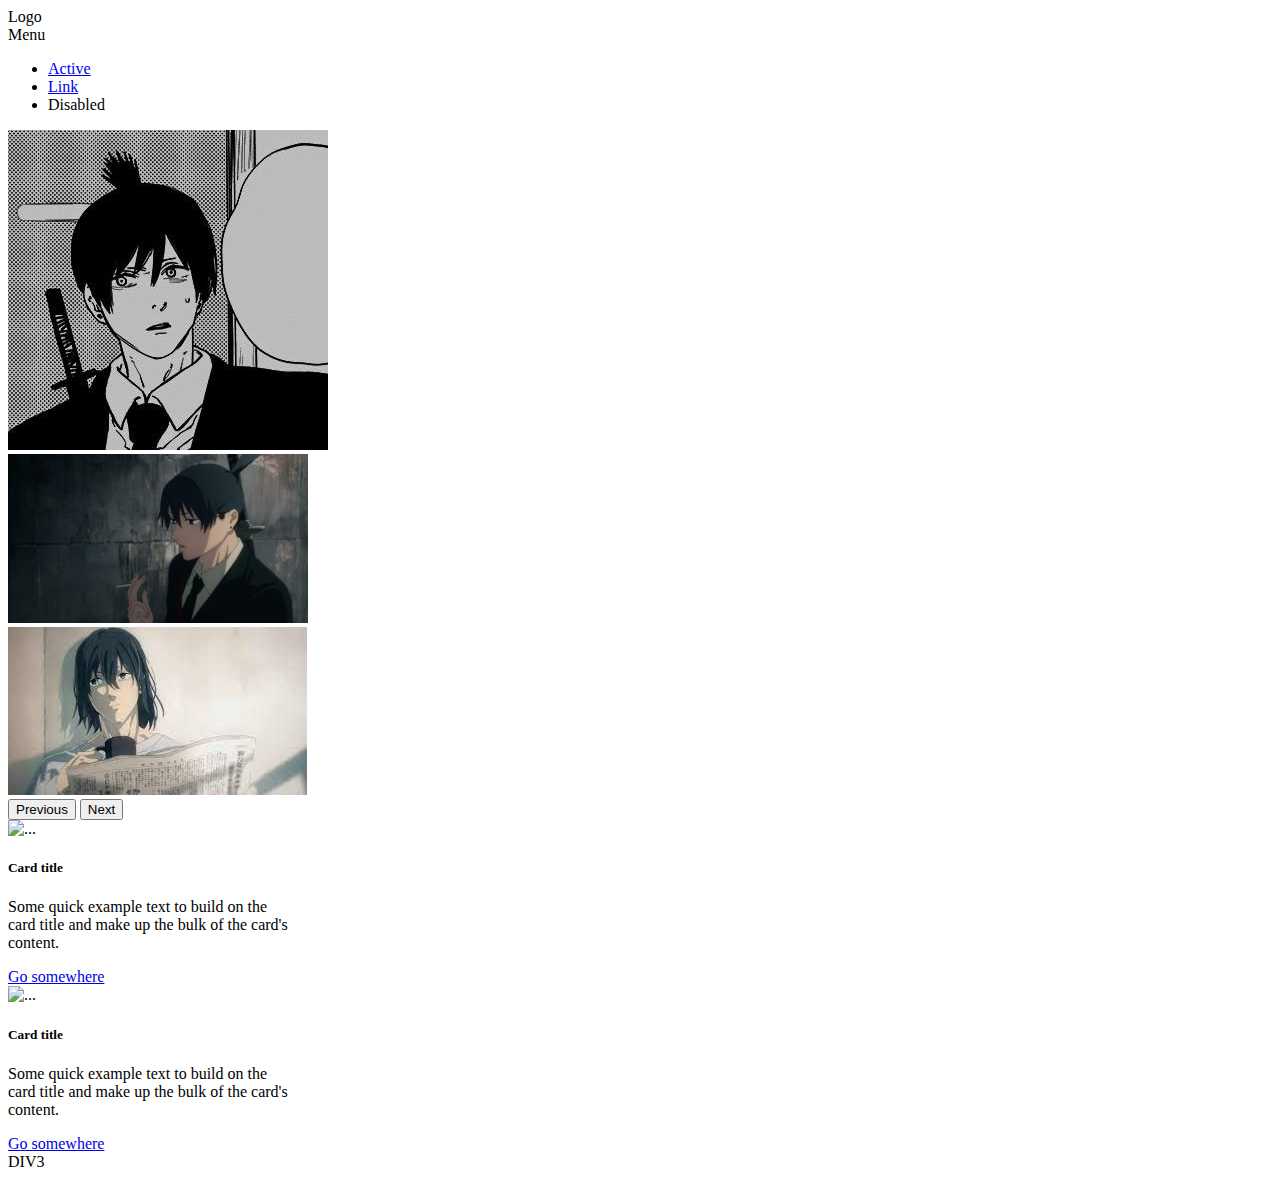
==== Lab2/index.html @ 8b43b5f9 "Lab 2" ====
<!DOCTYPE html>
<html lang="en">
<head>
    <meta charset="UTF-8">
    <meta http-equiv="X-UA-Compatible" content="IE=edge">
    <meta name="viewport" content="width=device-width, initial-scale=1.0">
    <title>Document</title>
    <!-- CSS only -->
<link href="https://cdn.jsdelivr.net/npm/bootstrap@5.2.2/dist/css/bootstrap.min.css" rel="stylesheet" integrity="sha384-Zenh87qX5JnK2Jl0vWa8Ck2rdkQ2Bzep5IDxbcnCeuOxjzrPF/et3URy9Bv1WTRi" crossorigin="anonymous">
<!-- JavaScript Bundle with Popper -->
<script src="https://cdn.jsdelivr.net/npm/bootstrap@5.2.2/dist/js/bootstrap.bundle.min.js" integrity="sha384-OERcA2EqjJCMA+/3y+gxIOqMEjwtxJY7qPCqsdltbNJuaOe923+mo//f6V8Qbsw3" crossorigin="anonymous"></script>
</head>
<body>
    <div class="container">
        <div class="row">
            <div class="col-6">Logo</div>
            <div class="col-6">Menu</div>
    </div>
        <div class="row">
            <div class="col-12"><div class="card text-center">
                <div class="card-header">
                  <ul class="nav nav-tabs card-header-tabs">
                    <li class="nav-item">
                      <a class="nav-link active" aria-current="true" href="#">Active</a>
                    </li>
                    <li class="nav-item">
                      <a class="nav-link" href="#">Link</a>
                    </li>
                    <li class="nav-item">
                      <a class="nav-link disabled">Disabled</a>
                    </li>
                  </ul>
                </div>
                
              </div></div>
    </div>
        <div   div class="row">
            <div class="col-12"><div id="carouselExampleControls" class="carousel slide" data-bs-ride="carousel">
                <div class="carousel-inner">
                  <div class="carousel-item active">
                    <img src="./images/1.jpg" class="d-block w-100" alt="...">
                  </div>
                  <div class="carousel-item">
                    <img src="./images/2.jpg" class="d-block w-100" alt="...">
                  </div>
                  <div class="carousel-item">
                    <img src="./images/3.jpg" class="d-block w-100" alt="...">
                  </div>
                </div>
                <button class="carousel-control-prev" type="button" data-bs-target="#carouselExampleControls" data-bs-slide="prev">
                  <span class="carousel-control-prev-icon" aria-hidden="true"></span>
                  <span class="visually-hidden">Previous</span>
                </button>
                <button class="carousel-control-next" type="button" data-bs-target="#carouselExampleControls" data-bs-slide="next">
                  <span class="carousel-control-next-icon" aria-hidden="true"></span>
                  <span class="visually-hidden">Next</span>
                </button>
              </div></div>
    </div>
        <div class="row">
            <div class="col-4"><div class="card" style="width: 18rem;">
                <img src="..." class="card-img-top" alt="...">
                <div class="card-body">
                  <h5 class="card-title">Card title</h5>
                  <p class="card-text">Some quick example text to build on the card title and make up the bulk of the card's content.</p>
                  <a href="#" class="btn btn-primary">Go somewhere</a>
                </div>
              </div></div>
            <div class="col-4"><div class="card" style="width: 18rem;">
                <img src="..." class="card-img-top" alt="...">
                <div class="card-body">
                  <h5 class="card-title">Card title</h5>
                  <p class="card-text">Some quick example text to build on the card title and make up the bulk of the card's content.</p>
                  <a href="#" class="btn btn-primary">Go somewhere</a>
                </div>
              </div></div>
            <div class="col-4">DIV3</div>
    <div>
    </div>
    
</body>
</html>
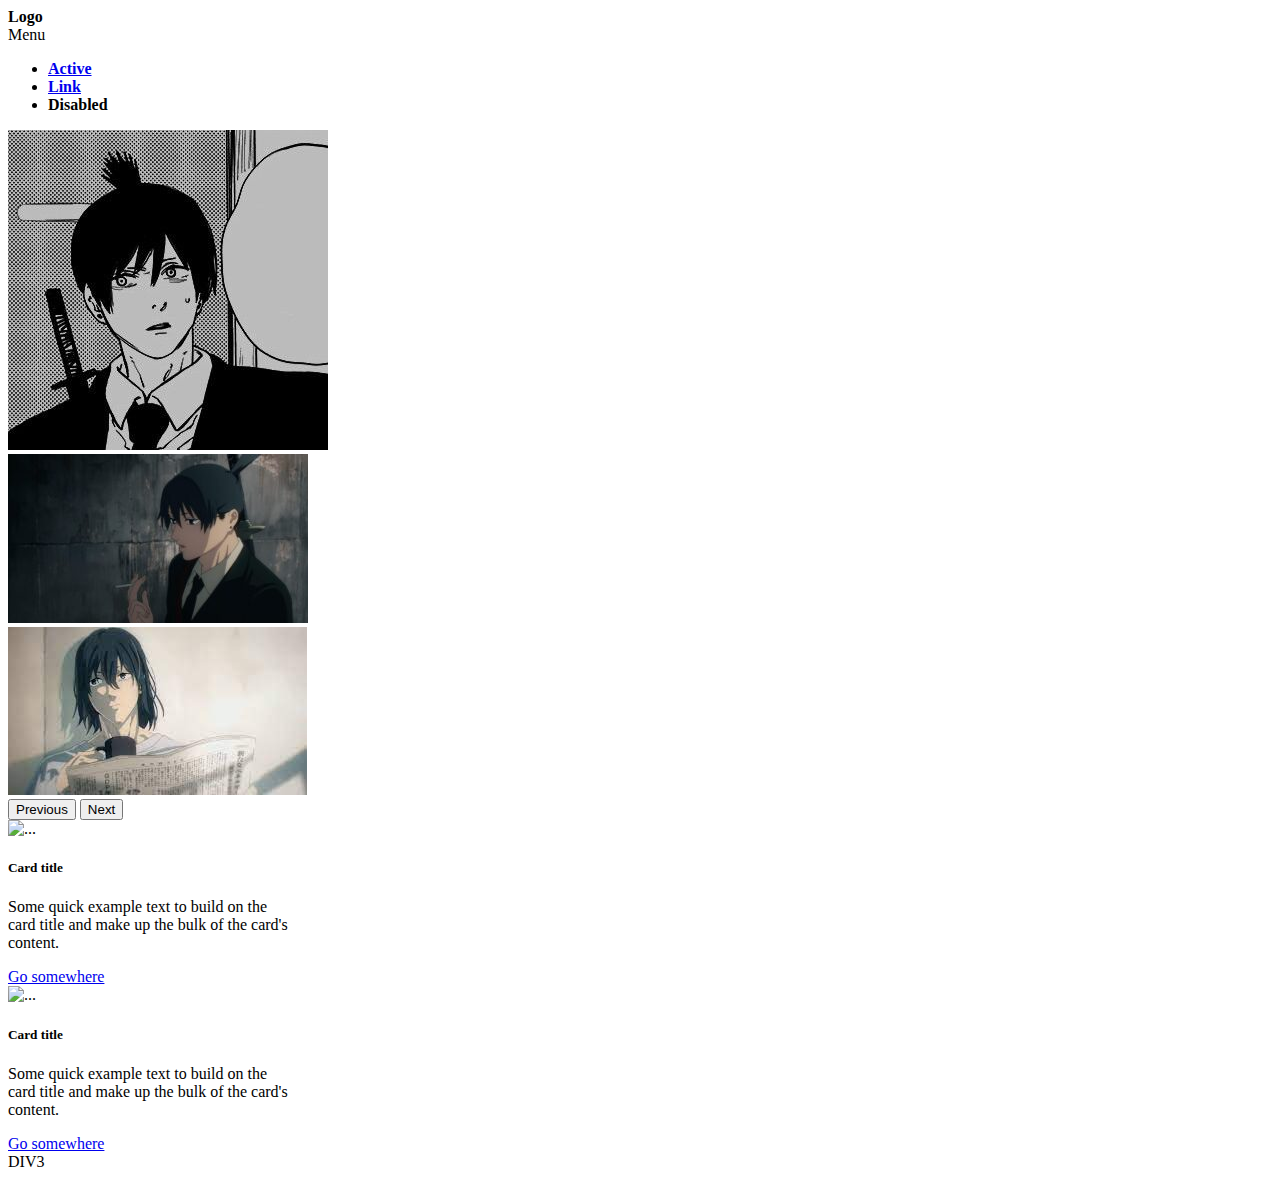
==== commit 24be1553: "Lab3" ====
--- a/Lab2/index.html
+++ b/Lab2/index.html
@@ -7,13 +7,16 @@
     <title>Document</title>
     <!-- CSS only -->
 <link href="https://cdn.jsdelivr.net/npm/bootstrap@5.2.2/dist/css/bootstrap.min.css" rel="stylesheet" integrity="sha384-Zenh87qX5JnK2Jl0vWa8Ck2rdkQ2Bzep5IDxbcnCeuOxjzrPF/et3URy9Bv1WTRi" crossorigin="anonymous">
+
+<link rel="stylesheet" href="custom.css">
+
 <!-- JavaScript Bundle with Popper -->
 <script src="https://cdn.jsdelivr.net/npm/bootstrap@5.2.2/dist/js/bootstrap.bundle.min.js" integrity="sha384-OERcA2EqjJCMA+/3y+gxIOqMEjwtxJY7qPCqsdltbNJuaOe923+mo//f6V8Qbsw3" crossorigin="anonymous"></script>
 </head>
 <body>
     <div class="container">
         <div class="row">
-            <div class="col-6">Logo</div>
+            <div class="col-6 text-center">Logo</div>
             <div class="col-6">Menu</div>
     </div>
         <div class="row">
--- a/Lab2/custom.css
+++ b/Lab2/custom.css
@@ -0,0 +1,4 @@
+.text-center{
+    font-weight: bold;
+    font-size: 16px ;
+}
